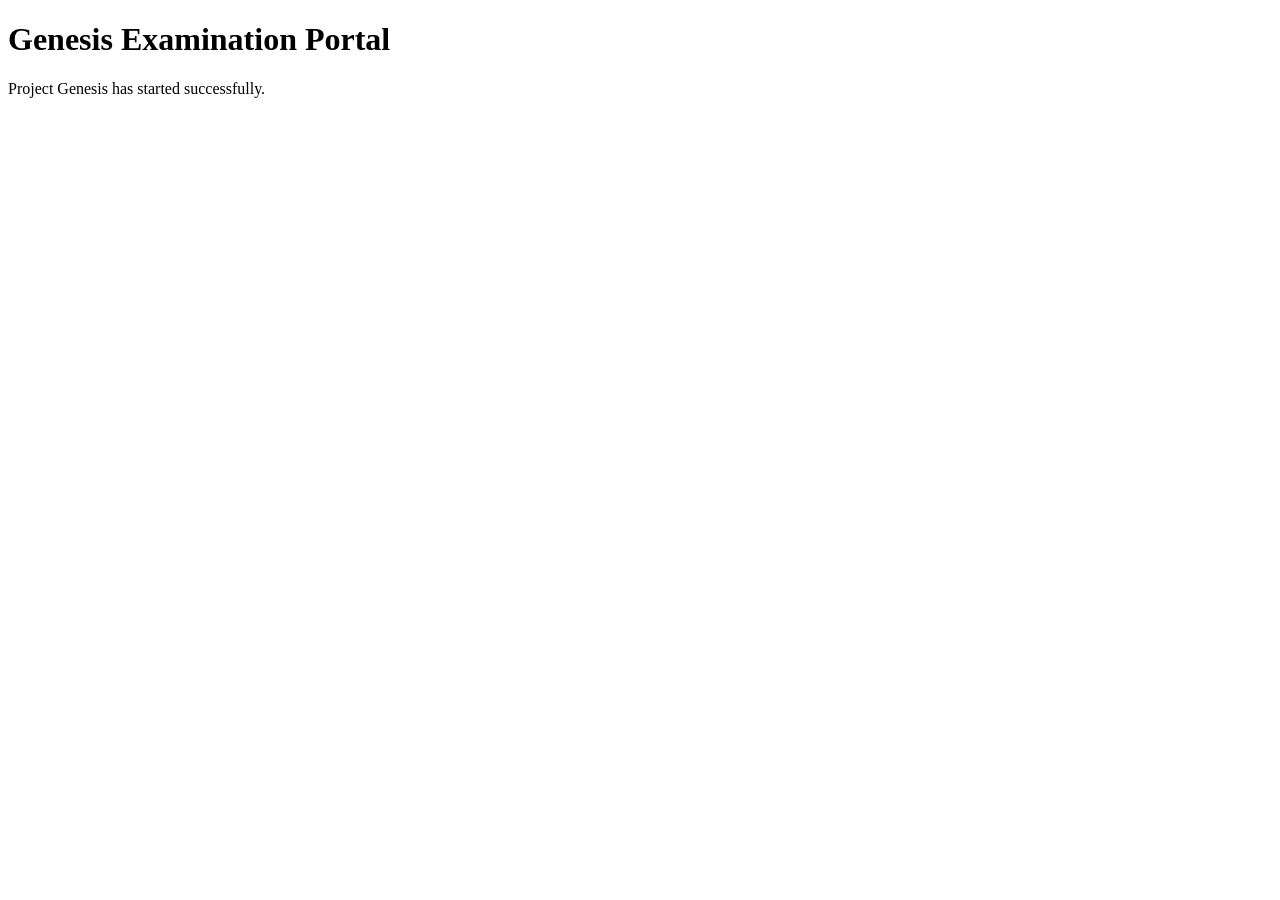
==== resultservice26/ntnt/resultservice26/ntnt/viewQrCode/index.html @ 052f9f01 "Create index.html" ====
<!DOCTYPE html>
<html lang="en">
<head>
  <meta charset="UTF-8">
  <meta name="viewport" content="width=device-width, initial-scale=1.0">
  <title>Genesis Examination Portal</title>
</head>
<body>
  <h1>Genesis Examination Portal</h1>
  <p>Project Genesis has started successfully.</p>
</body>
</html>
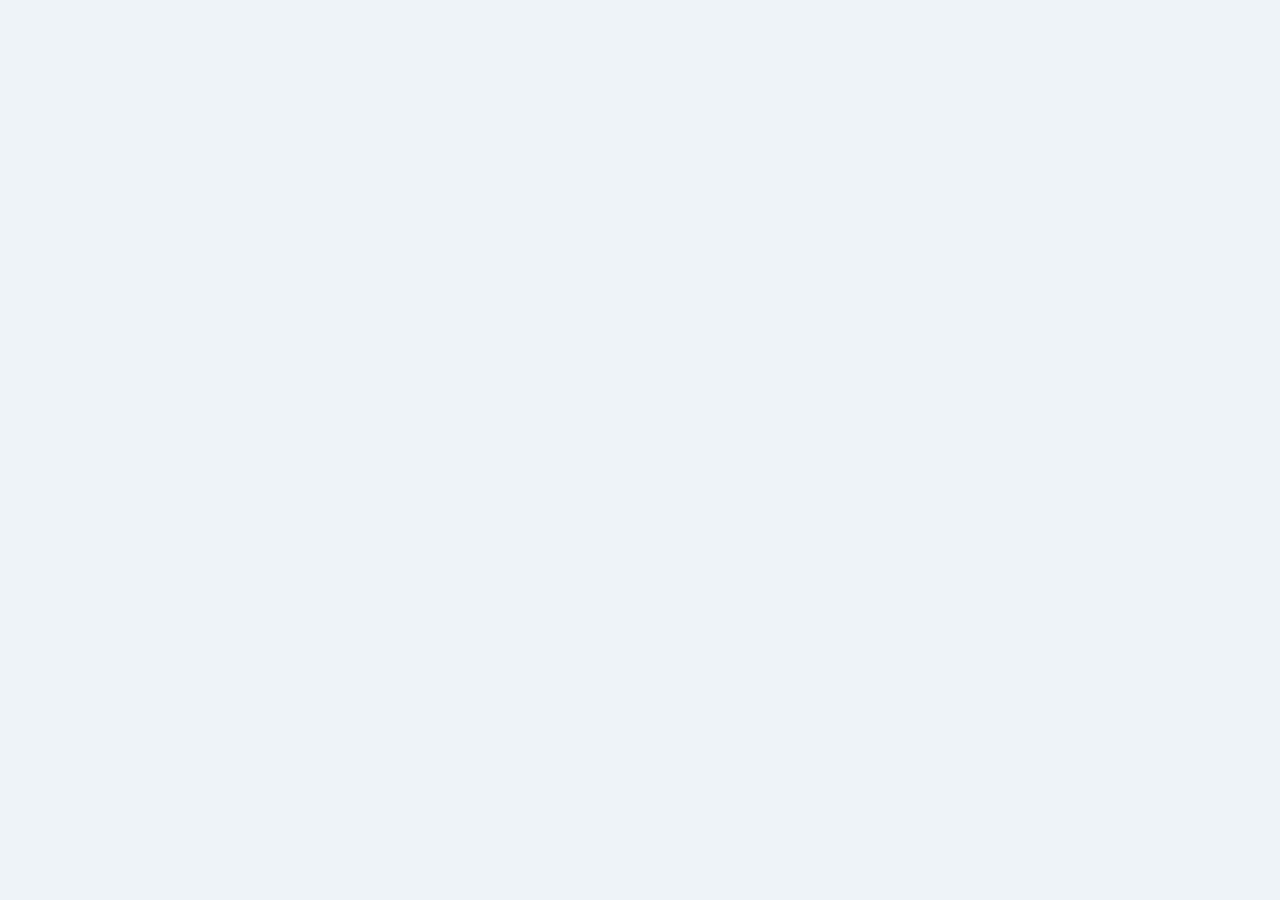
==== commit c222c14c: "Update index.html" ====
--- a/resultservice26/ntnt/resultservice26/ntnt/viewQrCode/index.html
+++ b/resultservice26/ntnt/resultservice26/ntnt/viewQrCode/index.html
@@ -1,12 +1,49 @@
 <!DOCTYPE html>
 <html lang="en">
 <head>
-  <meta charset="UTF-8">
-  <meta name="viewport" content="width=device-width, initial-scale=1.0">
-  <title>Genesis Examination Portal</title>
-</head>
-<body>
-  <h1>Genesis Examination Portal</h1>
-  <p>Project Genesis has started successfully.</p>
-</body>
-</html>
+<meta charset="UTF-8">
+<meta name="viewport" content="width=device-width, initial-scale=1.0">
+<title>Genesis Examination Portal</title>
+
+<style>
+
+body{
+margin:0;
+background:#eef3f8;
+font-family:Arial,Helvetica,sans-serif;
+}
+
+header{
+background:#082d5b;
+color:white;
+padding:18px;
+text-align:center;
+}
+
+.container{
+width:380px;
+margin:50px auto;
+background:white;
+padding:25px;
+border-radius:10px;
+box-shadow:0 8px 20px rgba(0,0,0,.15);
+}
+
+input{
+width:100%;
+padding:12px;
+margin-top:12px;
+margin-bottom:15px;
+border:1px solid #ccc;
+border-radius:6px;
+box-sizing:border-box;
+}
+
+.captcha{
+display:flex;
+justify-content:space-between;
+align-items:center;
+margin:15px 0;
+}
+
+#captchaText{
